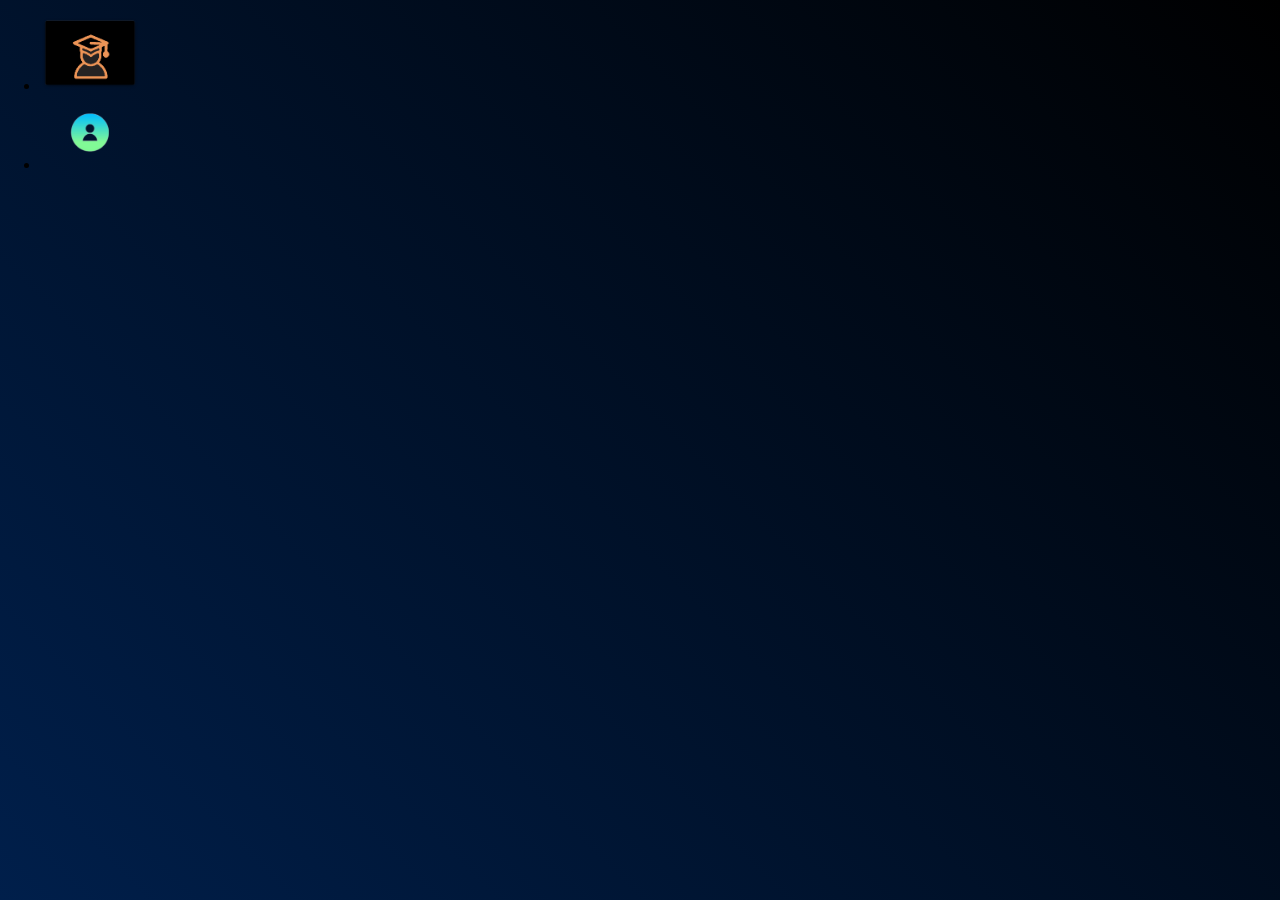
==== index.html @ c43ad1e9 "Add files via upload" ====
<!DOCTYPE html>
<html lang="en">
<head>
    <meta charset="UTF-8">
    <meta http-equiv="X-UA-Compatible" content="IE=edge">
    <meta name="viewport" content="width=device-width, initial-scale=1.0">
   <link rel="stylesheet" href="styles.css">
    <title>Document</title>
</head>
<body>
  <header>
    <div class="navImg">
        <ul>
            <li><img src="logo.png" alt ="logo"></li>
            <li><img src ="user_logo.png" alt="user_logo"></li>
        </ul>
        
    </div>
  </header>
     

</body>
</html>
---- styles.css ----
html, body {
    height: 100%;
    margin: 0;
    padding: 0;
  }
  
  body {
    background: linear-gradient(45deg, #001f4b, #000000);
    background-repeat: no-repeat;
    background-size: 100% 100%;
  }

.navImg img{
 width: 100px;
 height: 75px;
  }
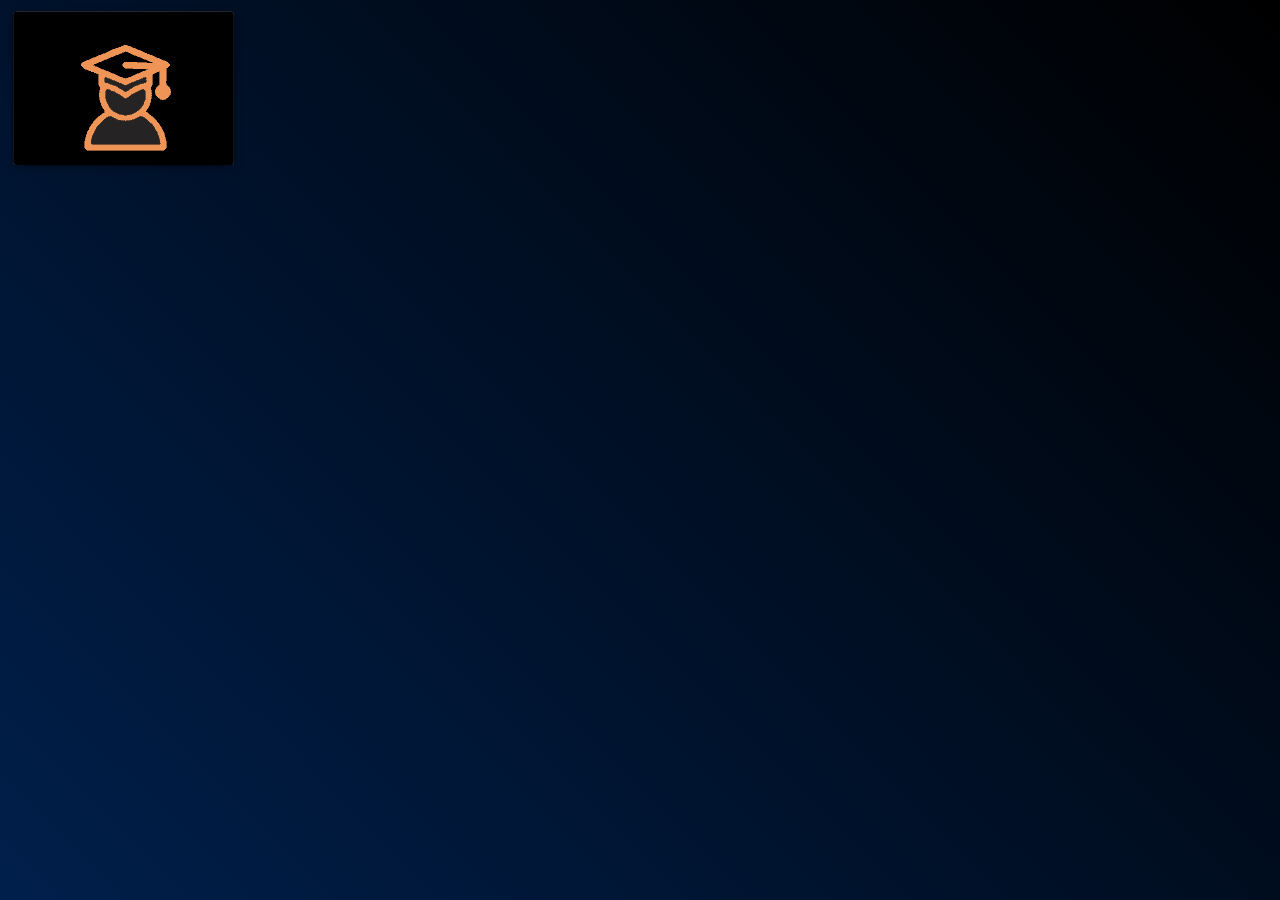
==== commit f5e0705d: "Update index.html" ====
--- a/index.html
+++ b/index.html
@@ -9,15 +9,11 @@
 </head>
 <body>
   <header>
-    <div class="navImg">
-        <ul>
-            <li><img src="logo.png" alt ="logo"></li>
-            <li><img src ="user_logo.png" alt="user_logo"></li>
-        </ul>
-        
+    <div class="navbar">
+  <div class="logo">  <img src="logo.png" alt="logo"></div>
+
     </div>
   </header>
-     
-
+ 
 </body>
-</html>+</html>
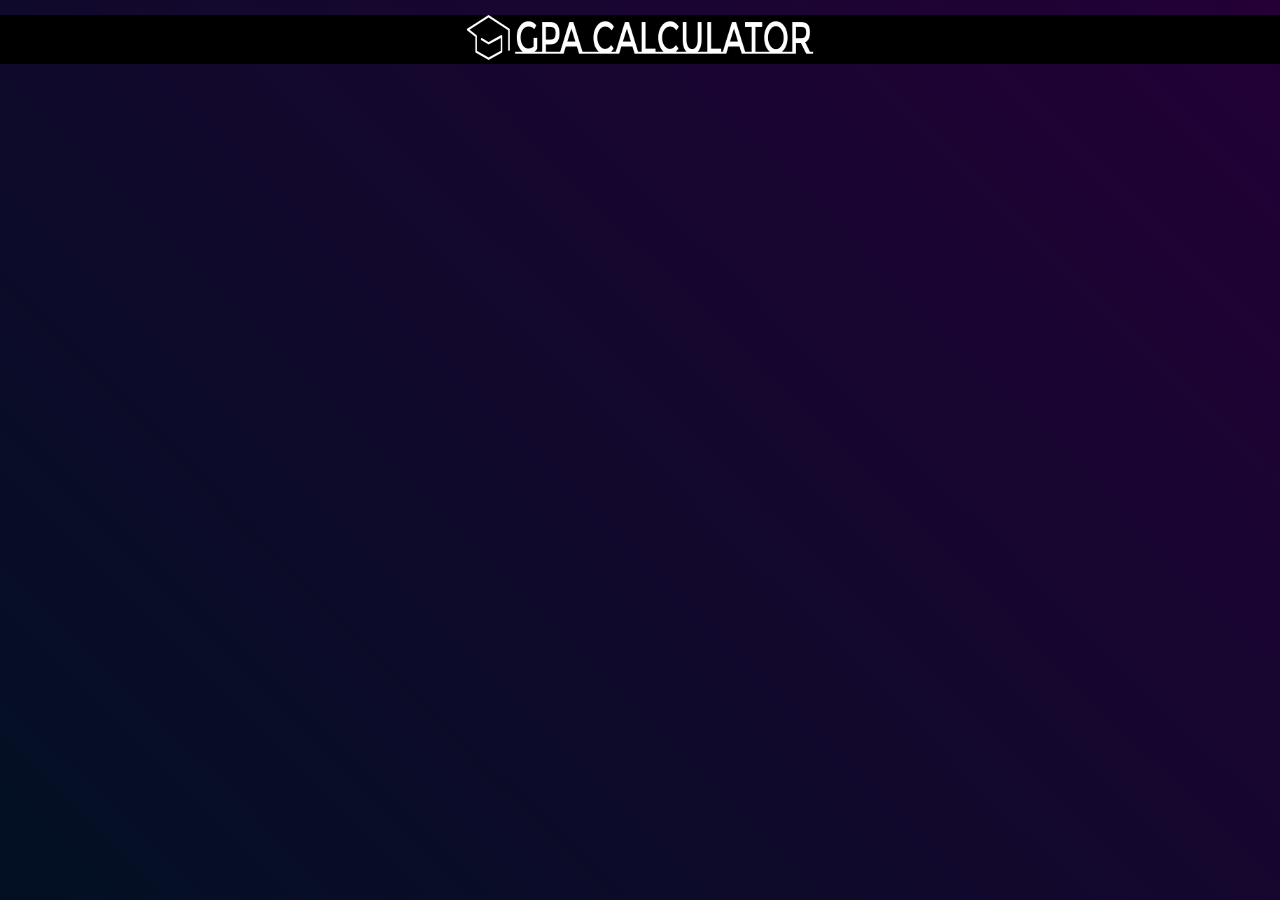
==== commit 1e52f72a: "Add files via upload" ====
--- a/index.html
+++ b/index.html
@@ -16,4 +16,4 @@
   </header>
  
 </body>
-</html>
+</html>--- a/styles.css
+++ b/styles.css
@@ -5,14 +5,24 @@
   }
   
   body {
-    background: linear-gradient(45deg, #001f4b, #000000);
+    background: linear-gradient(45deg, #021023, #230037);
     background-repeat: no-repeat;
     background-size: 100% 100%;
   }
 
-.navImg img{
- width: 100px;
- height: 75px;
-  }
+.logo img{
+  width: 350px;
+  height: 45px;
+}
+
+.navbar .logo
+{
+text-align: center;
+margin-top: 15px;
+}
+
+.navbar{
+  background-color: #000000;
+}
 
   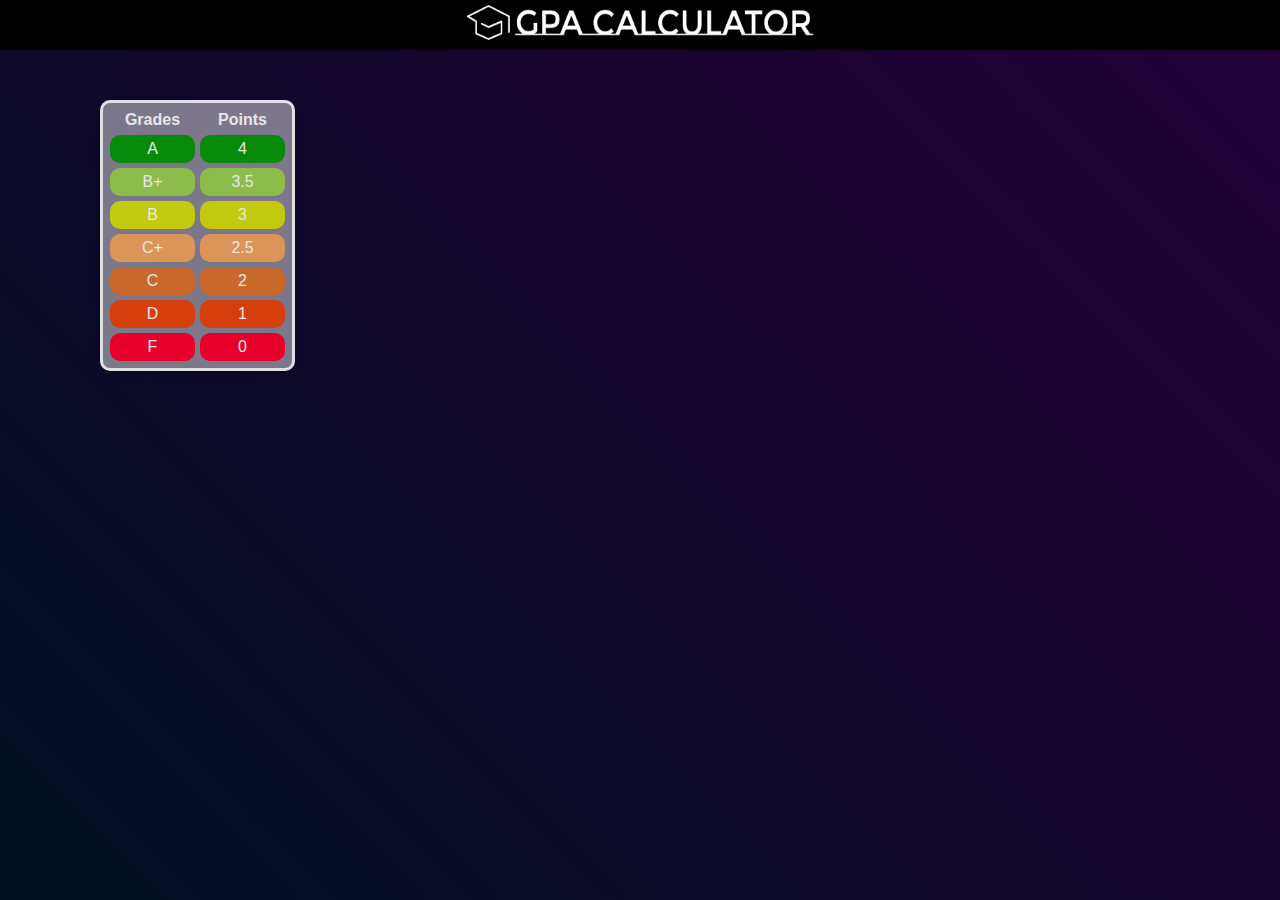
==== commit 7761aec8: "Add files via upload" ====
--- a/index.html
+++ b/index.html
@@ -11,9 +11,49 @@
   <header>
     <div class="navbar">
   <div class="logo">  <img src="logo.png" alt="logo"></div>
-
     </div>
   </header>
- 
+
+  <div class="gradeTable">
+    <table>
+      <tr><th>Grades</th>
+      <th>Points</th> </tr>
+      <tr>
+        <td>A</td>
+        <td>4</td> 
+      </tr>
+      <tr>
+        <td>B+</td>
+        <td>3.5</td>
+      </tr> 
+      <tr>
+        <td>B</td>
+        <td>3</td> 
+      </tr>
+      <tr>
+        <td>C+</td>
+        <td>2.5</td> 
+      </tr>
+      <tr>
+        <td>C</td>
+        <td>2</td> 
+      </tr>
+      <tr>
+        <td>D</td>
+        <td>1</td> 
+      </tr>  
+      <tr>
+        <td>F</td>
+        <td>0</td> 
+      </tr>      
+  </div>
+
+          
+
+
+      
+   
+
+  </table>
 </body>
 </html>--- a/styles.css
+++ b/styles.css
@@ -5,24 +5,84 @@
   }
   
   body {
-    background: linear-gradient(45deg, #021023, #230037);
+   background: linear-gradient(45deg, #021023, #230037);
     background-repeat: no-repeat;
     background-size: 100% 100%;
   }
 
 .logo img{
   width: 350px;
-  height: 45px;
+  height: 35px;
+ margin-top: 5px;
 }
 
 .navbar .logo
 {
 text-align: center;
-margin-top: 15px;
+
 }
 
 .navbar{
   background-color: #000000;
+  height: 50px;
+}
+
+.gradeTable
+{
+  background-color: rgba(255, 255, 255, 0.5); /* Set a translucent background color */
+  box-shadow: 0 2px 6px rgba(0, 0, 0, 0.3); /* Add a subtle shadow effect */
+  opacity: .9; /* Adjust the opacity to control transparency */
+  height: fit-content;
+  width: fit-content;
+  color: #ffffff;
+  font-family: 'Lucida Sans', 'Lucida Sans Regular', 'Lucida Grande', 'Lucida Sans Unicode', Geneva, Verdana, sans-serif;
+border-collapse: collapse;
+  border-radius: 10px;
+  border: 3px solid rgb(247, 248, 249);
+ 
+  padding: 2px;
+  margin-top: 50px;
+  margin-left: 100px;
+
+}
+.gradeTable table{
+  border-spacing: 5px;
+ 
+}
+
+.gradeTable td {
+  color: rgb(255, 255, 255);
+ width: 75px;
+  padding: 5px;
+  text-align: center;
+  border-radius: 10px;
+}
+
+tr:nth-child(2){
+  background-color: rgb(6, 153, 6);
+  
+}
+tr:nth-child(3){
+  background-color: #9ad04e;
+ 
+}
+tr:nth-child(4){
+  background-color: #d7de0b;
+ 
+}tr:nth-child(5){
+  background-color: #f2a55e
+ 
+}tr:nth-child(6){
+  background-color: #de732b
+  
+}
+tr:nth-child(7){
+  background-color: #eb4509;;
+
+}
+tr:nth-child(8){
+  background-color: #ff002b;;
+
 }
 
   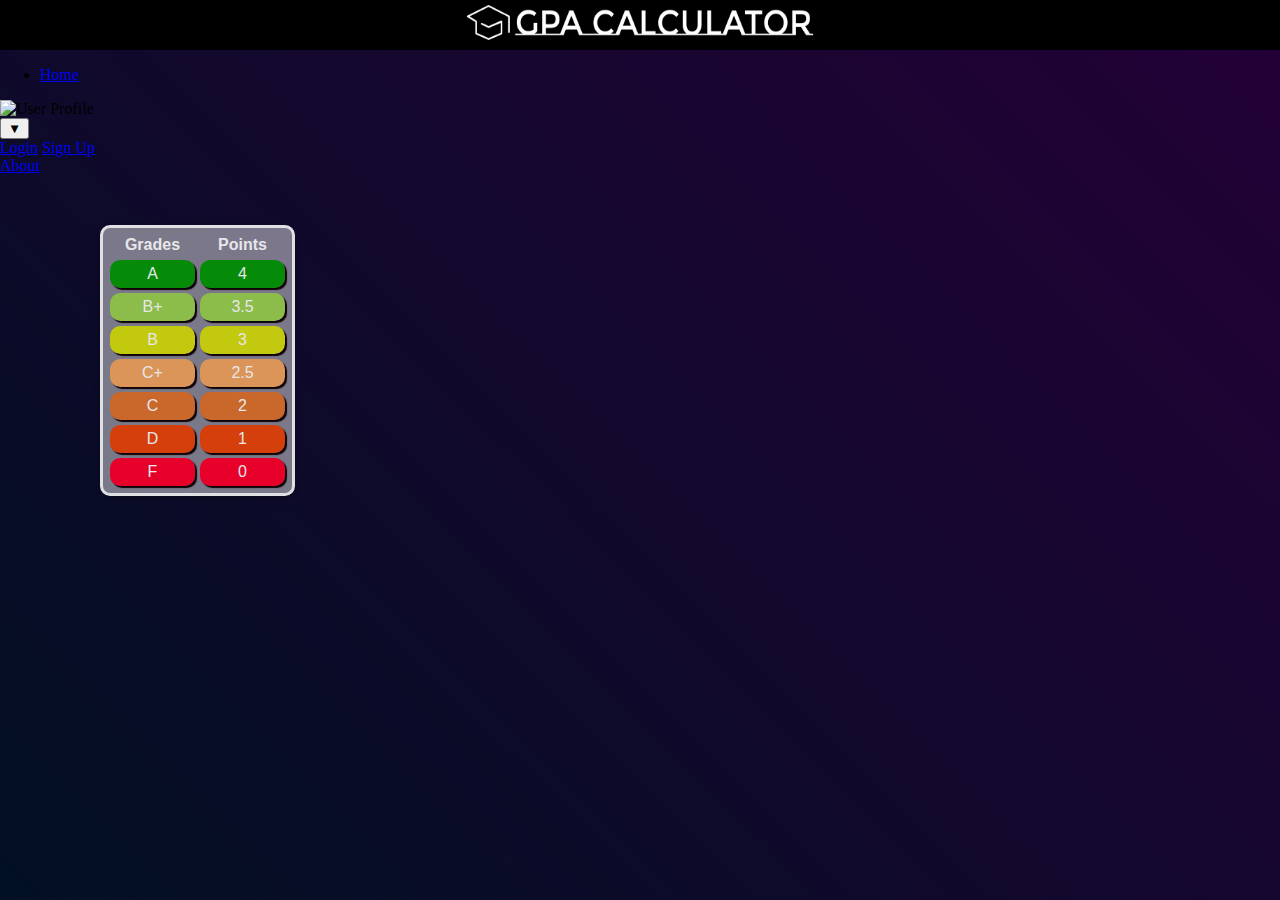
==== commit ee0d0859: "Update index.html" ====
--- a/index.html
+++ b/index.html
@@ -5,13 +5,28 @@
     <meta http-equiv="X-UA-Compatible" content="IE=edge">
     <meta name="viewport" content="width=device-width, initial-scale=1.0">
    <link rel="stylesheet" href="styles.css">
+   <link rel="stylesheet" href="styles 1.css">
     <title>Document</title>
 </head>
 <body>
   <header>
     <div class="navbar">
-  <div class="logo">  <img src="logo.png" alt="logo"></div>
+  <div class="logo">  <img src="logoFolder/web_logo.png" alt="logo"></div>
     </div>
+    <ul class="nav-links">
+        <li><a href="#">Home</a></li>
+      </ul>
+      <div class="profile">
+        <img src="profile.png" alt="User Profile">
+        <div class="dropdown">
+          <button class="dropbtn">&#9660;</button>
+          <div class="dropdown-content">
+            <a href="#">Login</a>
+            <a href="#">Sign Up</a>
+              <li><a href="#">About</a></li>
+          </div>
+        </div>
+      </div>
   </header>
 
   <div class="gradeTable">
@@ -45,15 +60,10 @@
       <tr>
         <td>F</td>
         <td>0</td> 
-      </tr>      
+      </tr>   
+    </table>   
   </div>
-
-          
-
-
-      
-   
-
-  </table>
+  
+  
 </body>
-</html>+</html>
--- a/styles.css
+++ b/styles.css
@@ -2,7 +2,7 @@
     height: 100%;
     margin: 0;
     padding: 0;
-  }
+}
   
   body {
    background: linear-gradient(45deg, #021023, #230037);
@@ -56,17 +56,16 @@
   padding: 5px;
   text-align: center;
   border-radius: 10px;
+  box-shadow: 2px 2px 1px rgb(16, 1, 1);
 }
 
 tr:nth-child(2){
   background-color: rgb(6, 153, 6);
-  
-}
-tr:nth-child(3){
+   
+}tr:nth-child(3){
   background-color: #9ad04e;
  
-}
-tr:nth-child(4){
+}tr:nth-child(4){
   background-color: #d7de0b;
  
 }tr:nth-child(5){
@@ -75,14 +74,24 @@
 }tr:nth-child(6){
   background-color: #de732b
   
-}
-tr:nth-child(7){
+}tr:nth-child(7){
   background-color: #eb4509;;
 
-}
-tr:nth-child(8){
+}tr:nth-child(8){
   background-color: #ff002b;;
 
 }
 
-  +  /*#### SIDE MENU ####*/
+ .side-menu{
+  background-color: #dcdcdca3;
+  
+
+ }
+ .side-menu ul{
+  list-style-type: none;
+ }
+
+ .side-menu img{
+  border-radius: 50px;
+ }
